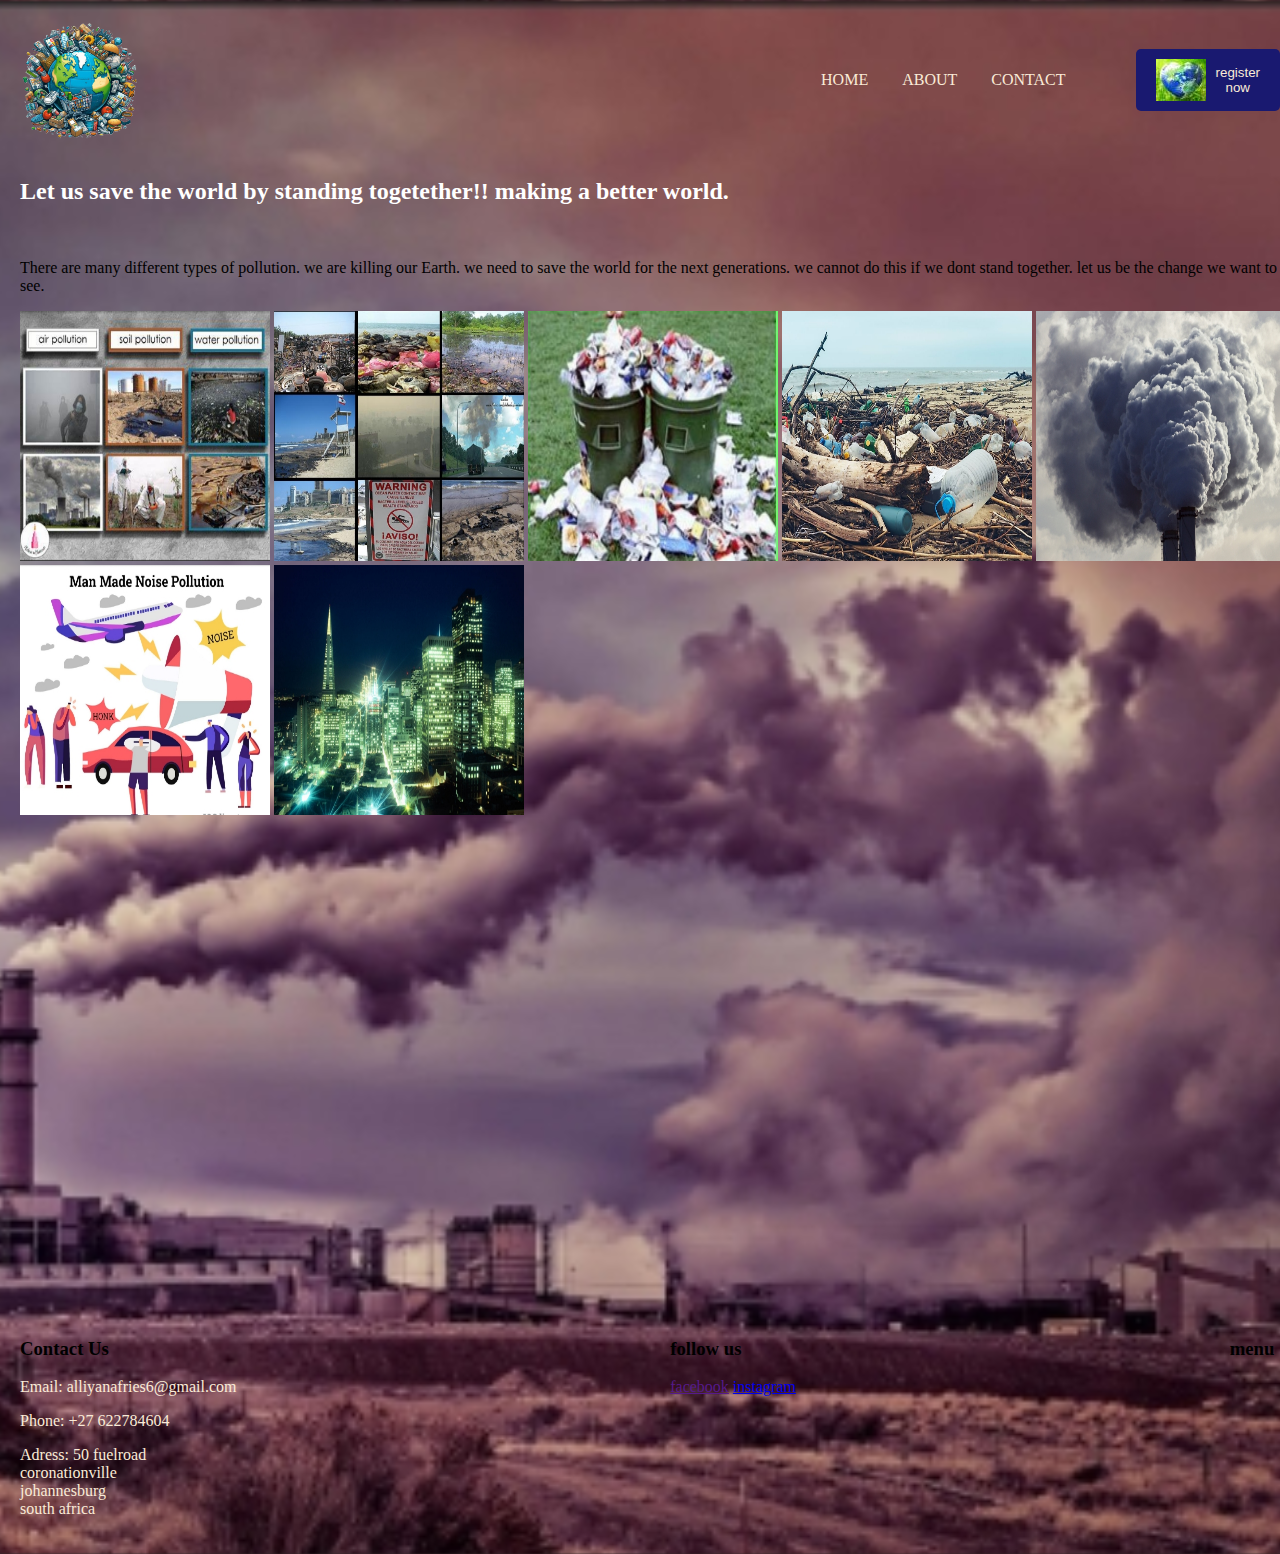
==== index.html @ 5c2424eb "first  commmit" ====
<!DOCTYPE html>
<html lang="en">

<head>
    <title>Alliyana Keira</title>
    <link rel="stylesheet" href="style.css">
</head>

<body style="margin: 20px;">
    <style>
        body {
            background-image: url(Screenshot_13-7-2024_10314_www.bing.com.jpeg);
        }
    </style>


    <!--Navigation bar starts here-->
    <div>
        <nav>
            <!--LOGO-->
            <img src="/new logo.png" class="logo">

            <!--navbar links-->
            <ul>
                <li><a href="/index.html"></ahref>HOME</a></li>
                <li><a href="/about.html"></ahref>ABOUT</a></li>
                <li><a href="/about.html"></ahref>CONTACT</a></li>
            </ul>
            <button class="btn"><img src="/icon..jpg" alt="">register now </button>

        </nav>
    </div>
    <!--Navigation bar ends here-->
    <br>
    <div>

        <h2 class="style">
            Let us save the world by standing togetether!!
            making a better world.
        </h2><br>
        <p>There are many different types of pollution. we are killing our Earth. we need to save the world for the next generations. we cannot do this if we dont stand together. let us be the change we want to see.</p>
        <img src="/content.jpeg" class="pics">
        <img src="/content2.jpeg" class="pics">
        <img src="/content 3.jpeg" class="pics">
        <img src="/content4.jpeg" class="pics">
        <img src="/content5.jpeg" class="pics">
        <img src="/content 6.jpeg" class="pics">
        <img src="/conent 7.jpeg" class="pics">

    </div>
    <!--footer starts here-->
    <footer class="myfooter" style="margin-top: 500px;margin-left:0px;margin-right: 2%;">

        <div>
            <h3>Contact Us</h3>
            <p>Email: alliyanafries6@gmail.com</p>
            <p>Phone: +27 622784604</p>
            <p>Adress: 50 fuelroad <br> coronationville <br> johannesburg <br> south africa</p>
        </div>
        <div>
            <h3>follow us</h3>
            <a href="" class="" target="_blank">facebook</a>
            <a href="https://www.instagram.com/_.spidermanz._/" class="" target="">instagram</a>
        </div>
        <div>
            <h3>menu</h3>
            <p> </p>


        </div>
    </footer>
    <!--footer ends here-->
</body>





</html>
---- style.css ----
body {
background-image: linear-gradient(rgba(9,0,77,o.65),rgba(9,0,77,o.65));
 background: rgba(9,0,77,o.65)jpeg; width: 100%;min-height: 100vh;
background-size: cover;
background-position: center;
}
nav{
width: 100%;
display: flex;
align-items: center;
justify-content: space-between;
}
.logo{
width: 120px;
cursor: pointer;
}
nav ul{
    list-style: none;
    width: 100%;
    text-align: right;
    padding-right: 60px;
}
nav ul li{
display: inline-block;
margin: 10px 20px;
margin-right: 10px;
}
nav ul li a{
    color: antiquewhite;
    text-decoration: none;
}
.btn{
 display: flex;
 align-items: center;
 padding: 10px 20px;
 border: 0;
 outline: 0;
 border-radius: 5px;
 background-color: midnightblue ;
 color: antiquewhite;
 font-weight: 500;
 cursor: pointer;
}
.btn img{
    margin-right: 10px;
}
h2{
    color: rgb(255, 255, 255);
    display: flex;
    align-items: center;
    align-content: center
}
div class style{
    display: flex;
    ;
}
button{
    margin-right: 20px;
    padding: 50px;
}
footer div h3{
    column-gap: 100px;
}
footer div p{
    color: antiquewhite;
}
.myfooter{
    display: flex;
    justify-content: space-between;
    padding: 0%;
}
.pics{
    width: 250px;height: 250px;
}
p{
    
}
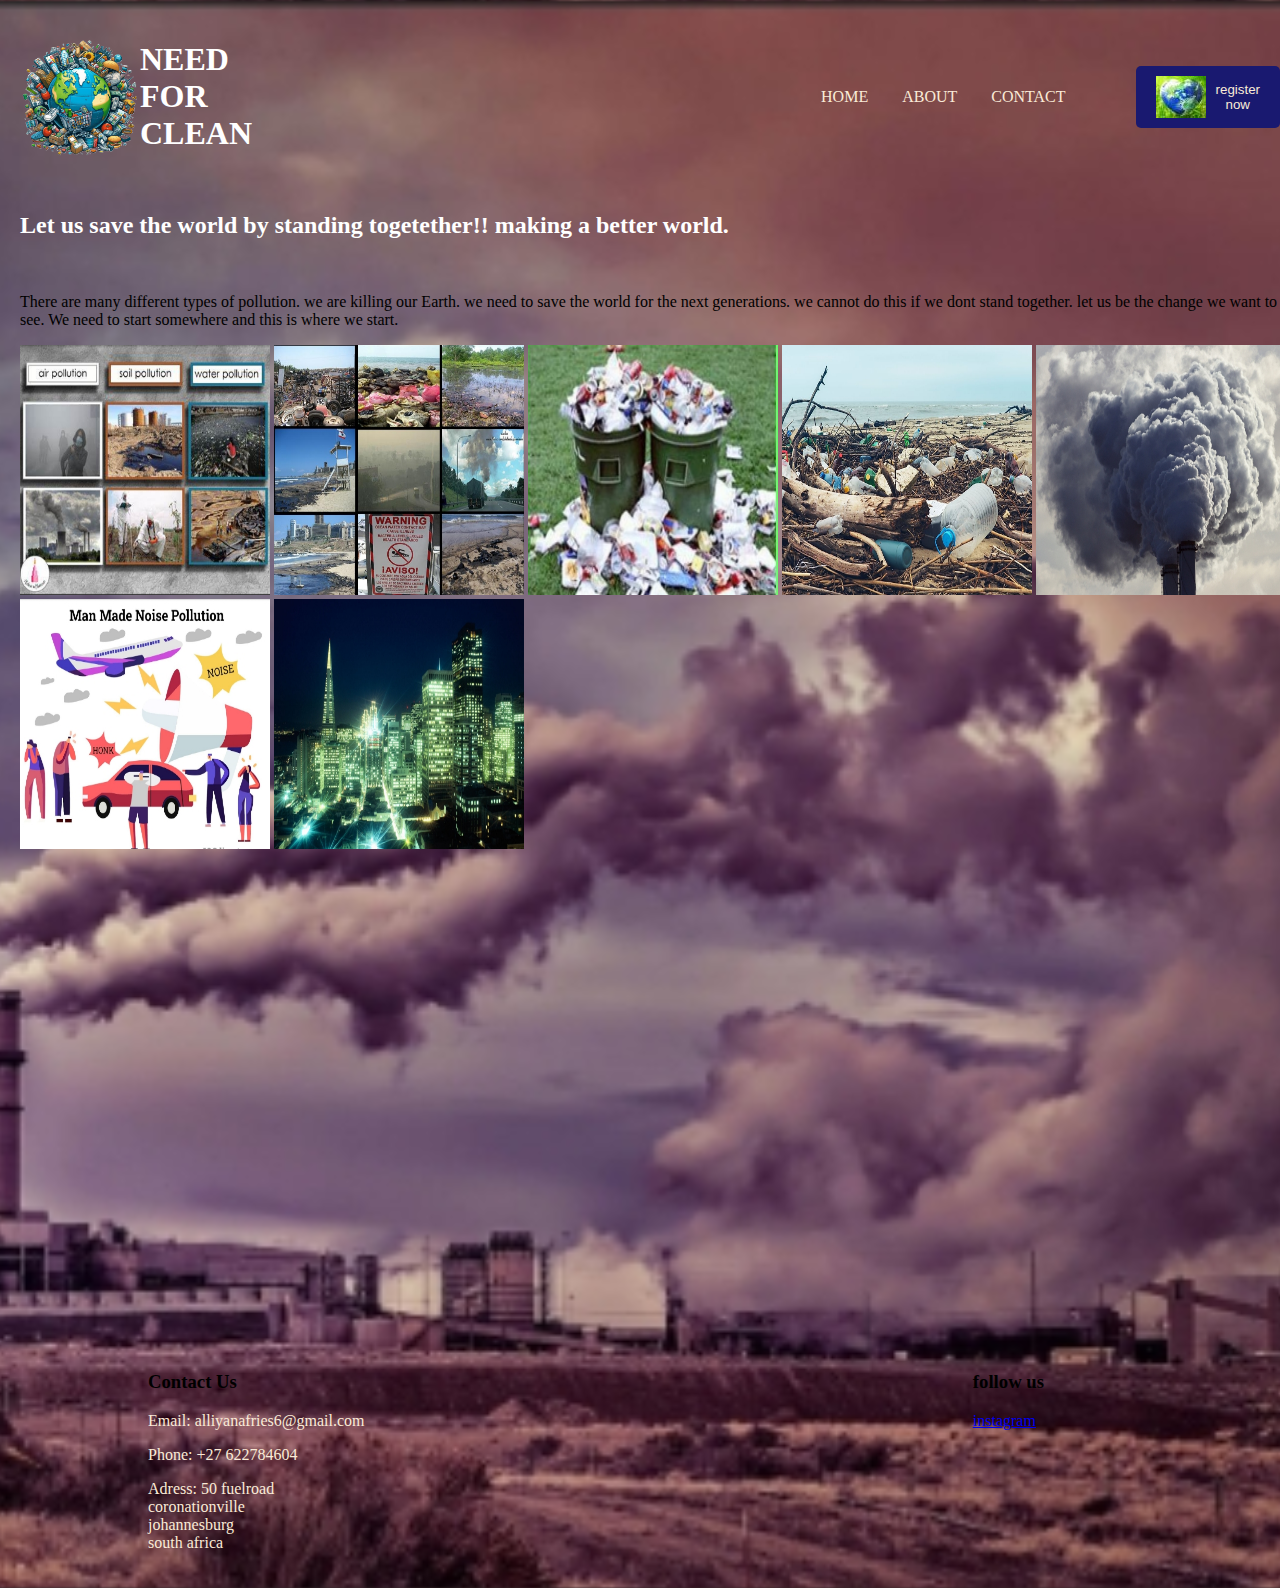
==== commit 18b1366e: "modified items" ====
--- a/index.html
+++ b/index.html
@@ -2,7 +2,7 @@
 <html lang="en">
 
 <head>
-    <title>Alliyana Keira</title>
+    <title>NEED FOR CLEAN</title>
     <link rel="stylesheet" href="style.css">
 </head>
 
@@ -18,13 +18,13 @@
     <div>
         <nav>
             <!--LOGO-->
-            <img src="/new logo.png" class="logo">
+            <img src="/new logo.png" class="logo"> <h1 class="name">NEED FOR CLEAN</h1> 
 
             <!--navbar links-->
             <ul>
                 <li><a href="/index.html"></ahref>HOME</a></li>
                 <li><a href="/about.html"></ahref>ABOUT</a></li>
-                <li><a href="/about.html"></ahref>CONTACT</a></li>
+                <li><a href="/contact.html"></ahref>CONTACT</a></li>
             </ul>
             <button class="btn"><img src="/icon..jpg" alt="">register now </button>
 
@@ -38,7 +38,9 @@
             Let us save the world by standing togetether!!
             making a better world.
         </h2><br>
-        <p>There are many different types of pollution. we are killing our Earth. we need to save the world for the next generations. we cannot do this if we dont stand together. let us be the change we want to see.</p>
+        <p>There are many different types of pollution. we are killing our Earth. we need to save the world for the next generations. we cannot do this if we dont stand together. let us be the change we want to see. We need to start somewhere and this is where we start.
+            <br> 
+        </p>
         <img src="/content.jpeg" class="pics">
         <img src="/content2.jpeg" class="pics">
         <img src="/content 3.jpeg" class="pics">
@@ -49,7 +51,7 @@
 
     </div>
     <!--footer starts here-->
-    <footer class="myfooter" style="margin-top: 500px;margin-left:0px;margin-right: 2%;">
+    <footer class="myfooter" style="margin-top: 500px;margin-left: 10%;margin-right: 20%;">
 
         <div>
             <h3>Contact Us</h3>
@@ -59,14 +61,7 @@
         </div>
         <div>
             <h3>follow us</h3>
-            <a href="" class="" target="_blank">facebook</a>
             <a href="https://www.instagram.com/_.spidermanz._/" class="" target="">instagram</a>
-        </div>
-        <div>
-            <h3>menu</h3>
-            <p> </p>
-
-
         </div>
     </footer>
     <!--footer ends here-->
--- a/style.css
+++ b/style.css
@@ -72,6 +72,6 @@
 .pics{
     width: 250px;height: 250px;
 }
-p{
-    
-}+.name{
+    color: rgb(255, 255, 255);
+}
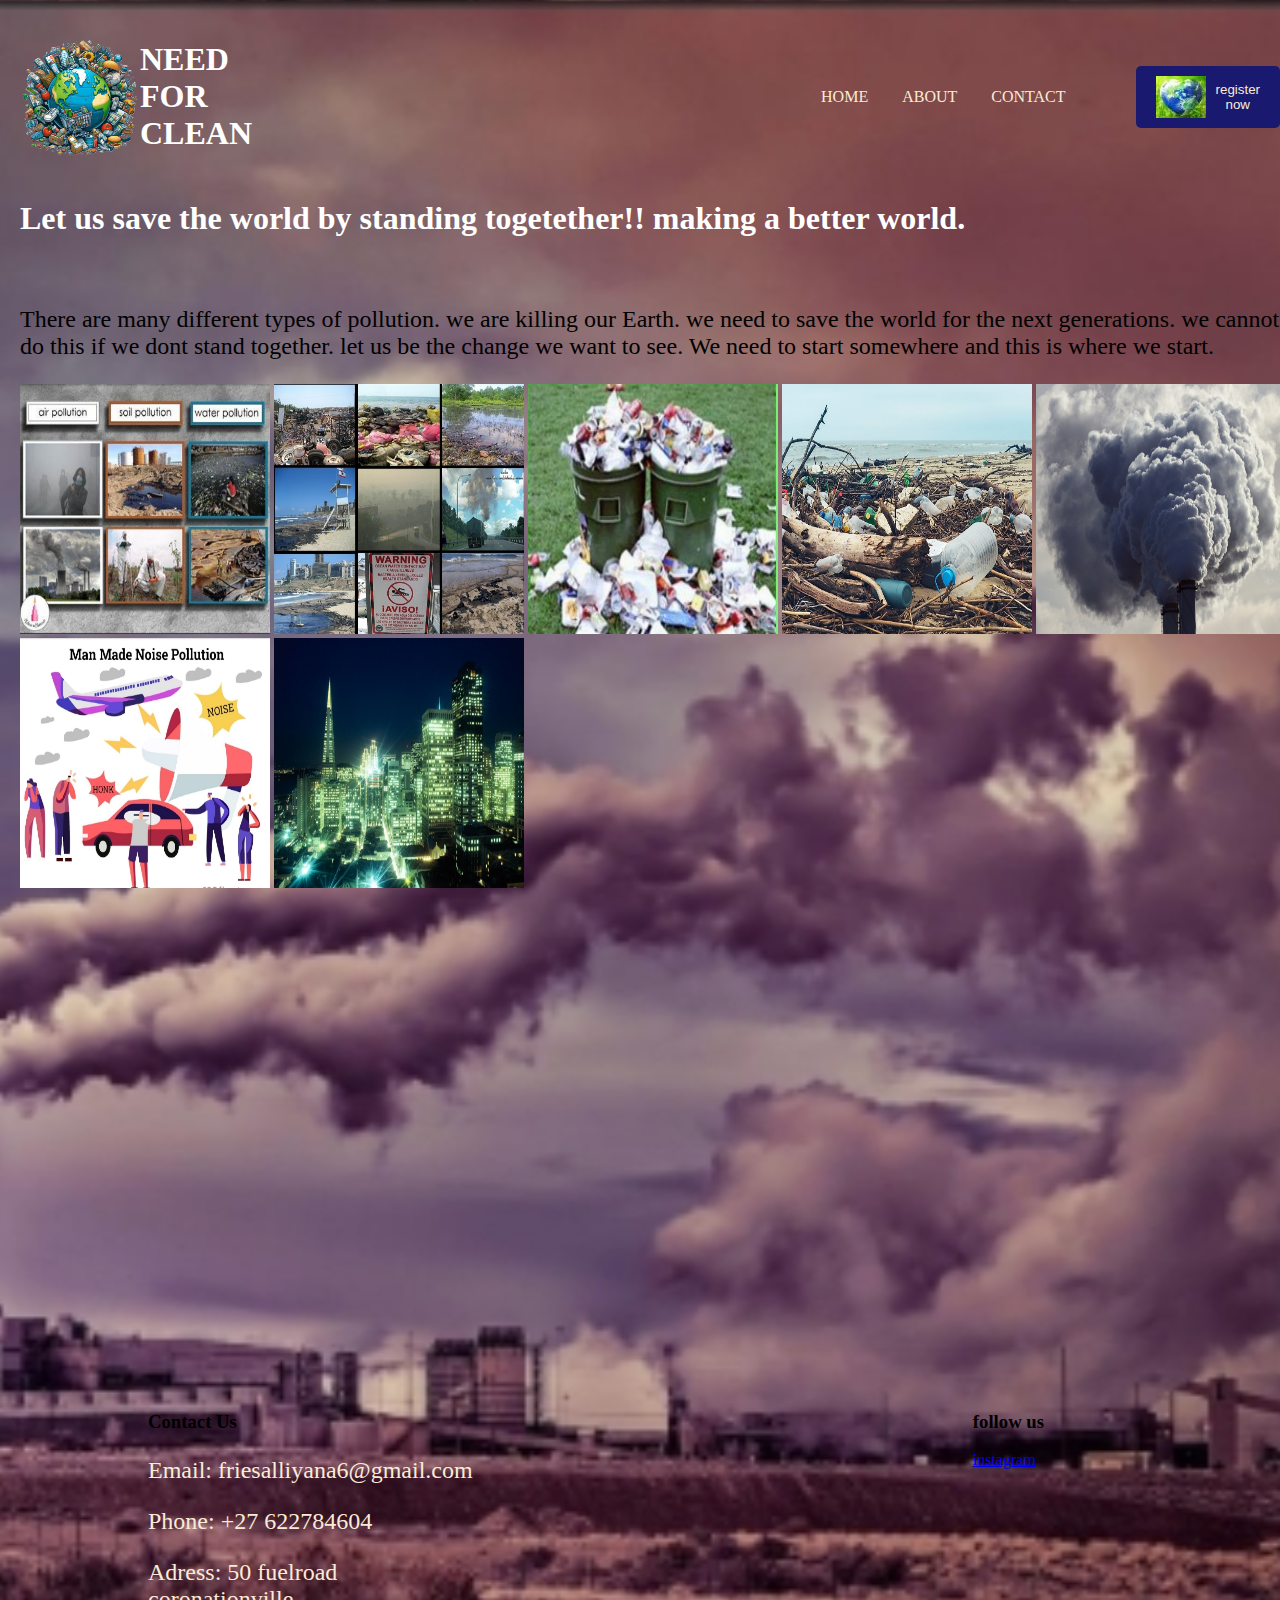
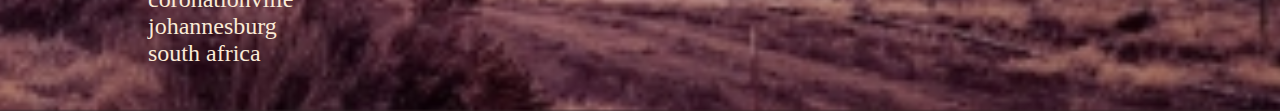
==== commit 84e250ad: "modified items" ====
--- a/index.html
+++ b/index.html
@@ -31,31 +31,32 @@
         </nav>
     </div>
     <!--Navigation bar ends here-->
-    <br>
-    <div>
+    <body>
+        <div>
 
-        <h2 class="style">
-            Let us save the world by standing togetether!!
-            making a better world.
-        </h2><br>
-        <p>There are many different types of pollution. we are killing our Earth. we need to save the world for the next generations. we cannot do this if we dont stand together. let us be the change we want to see. We need to start somewhere and this is where we start.
-            <br> 
-        </p>
-        <img src="/content.jpeg" class="pics">
-        <img src="/content2.jpeg" class="pics">
-        <img src="/content 3.jpeg" class="pics">
-        <img src="/content4.jpeg" class="pics">
-        <img src="/content5.jpeg" class="pics">
-        <img src="/content 6.jpeg" class="pics">
-        <img src="/conent 7.jpeg" class="pics">
+            <h2 class="style">
+                Let us save the world by standing togetether!!
+                making a better world.
+            </h2><br>
+            <p>There are many different types of pollution. we are killing our Earth. we need to save the world for the next generations. we cannot do this if we dont stand together. let us be the change we want to see. We need to start somewhere and this is where we start.
+              <br> 
+            </p>
+              <img src="/content.jpeg" class="pics">
+              <img src="/content2.jpeg" class="pics">
+              <img src="/content 3.jpeg" class="pics">
+              <img src="/content4.jpeg" class="pics">
+              <img src="/content5.jpeg" class="pics">
+              <img src="/content 6.jpeg" class="pics">
+              <img src="/conent 7.jpeg" class="pics">
 
-    </div>
+        </div>
+      </body>
     <!--footer starts here-->
     <footer class="myfooter" style="margin-top: 500px;margin-left: 10%;margin-right: 20%;">
 
         <div>
             <h3>Contact Us</h3>
-            <p>Email: alliyanafries6@gmail.com</p>
+            <p>Email: friesalliyana6@gmail.com</p>
             <p>Phone: +27 622784604</p>
             <p>Adress: 50 fuelroad <br> coronationville <br> johannesburg <br> south africa</p>
         </div>
--- a/style.css
+++ b/style.css
@@ -75,3 +75,9 @@
 .name{
     color: rgb(255, 255, 255);
 }
+p{
+    font-size: x-large;
+}
+h2{
+    font-size: xx-large;
+}
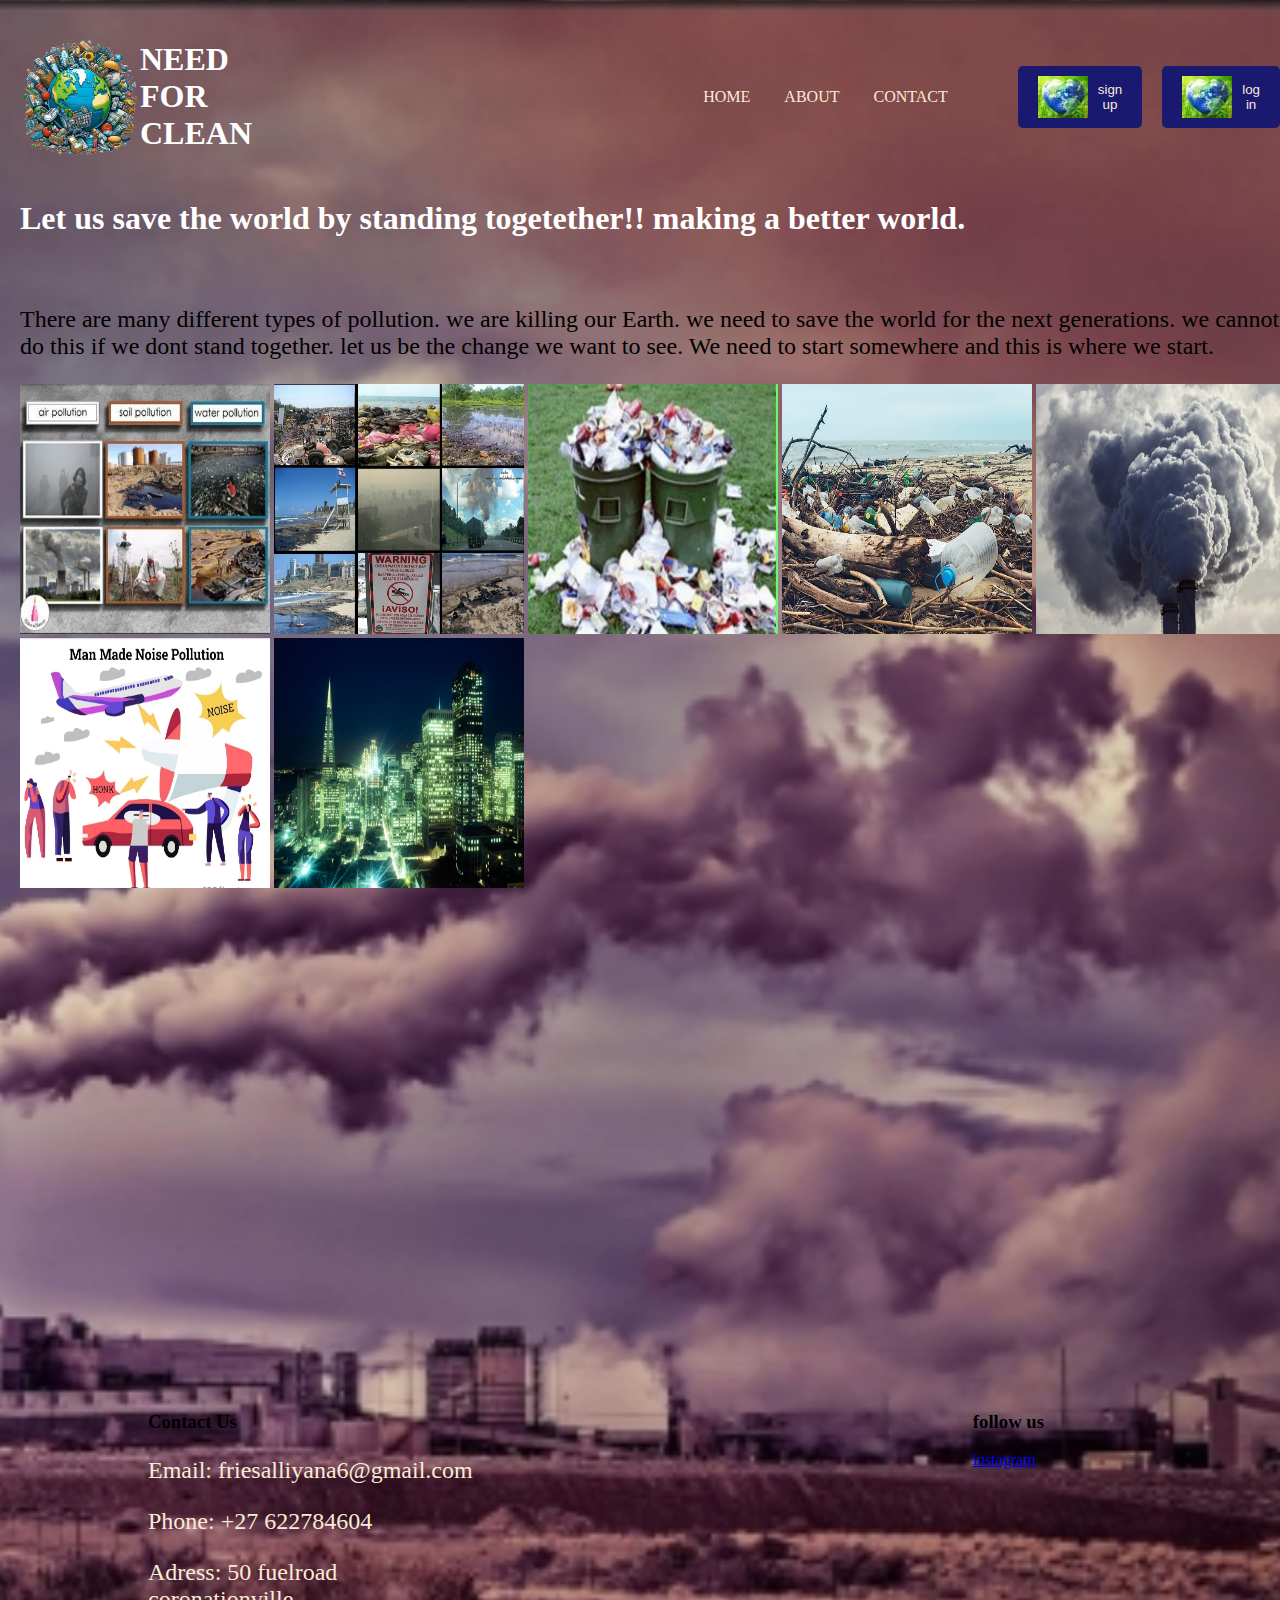
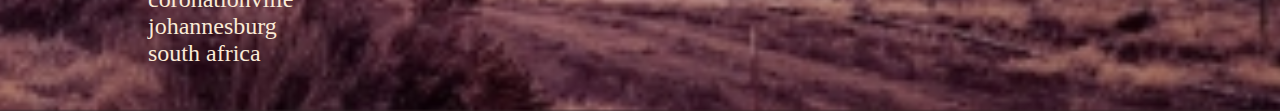
==== commit fa794244: "modified a button" ====
--- a/index.html
+++ b/index.html
@@ -26,7 +26,8 @@
                 <li><a href="/about.html"></ahref>ABOUT</a></li>
                 <li><a href="/contact.html"></ahref>CONTACT</a></li>
             </ul>
-            <button class="btn"><img src="/icon..jpg" alt="">register now </button>
+            <button class="btn"><img src="/icon..jpg" alt="">sign up</button>
+            <button class="btn"><img src="/icon..jpg" alt="">log in</button>
 
         </nav>
     </div>
--- a/style.css
+++ b/style.css
@@ -81,3 +81,6 @@
 h2{
     font-size: xx-large;
 }
+body{
+    border: 100px;
+}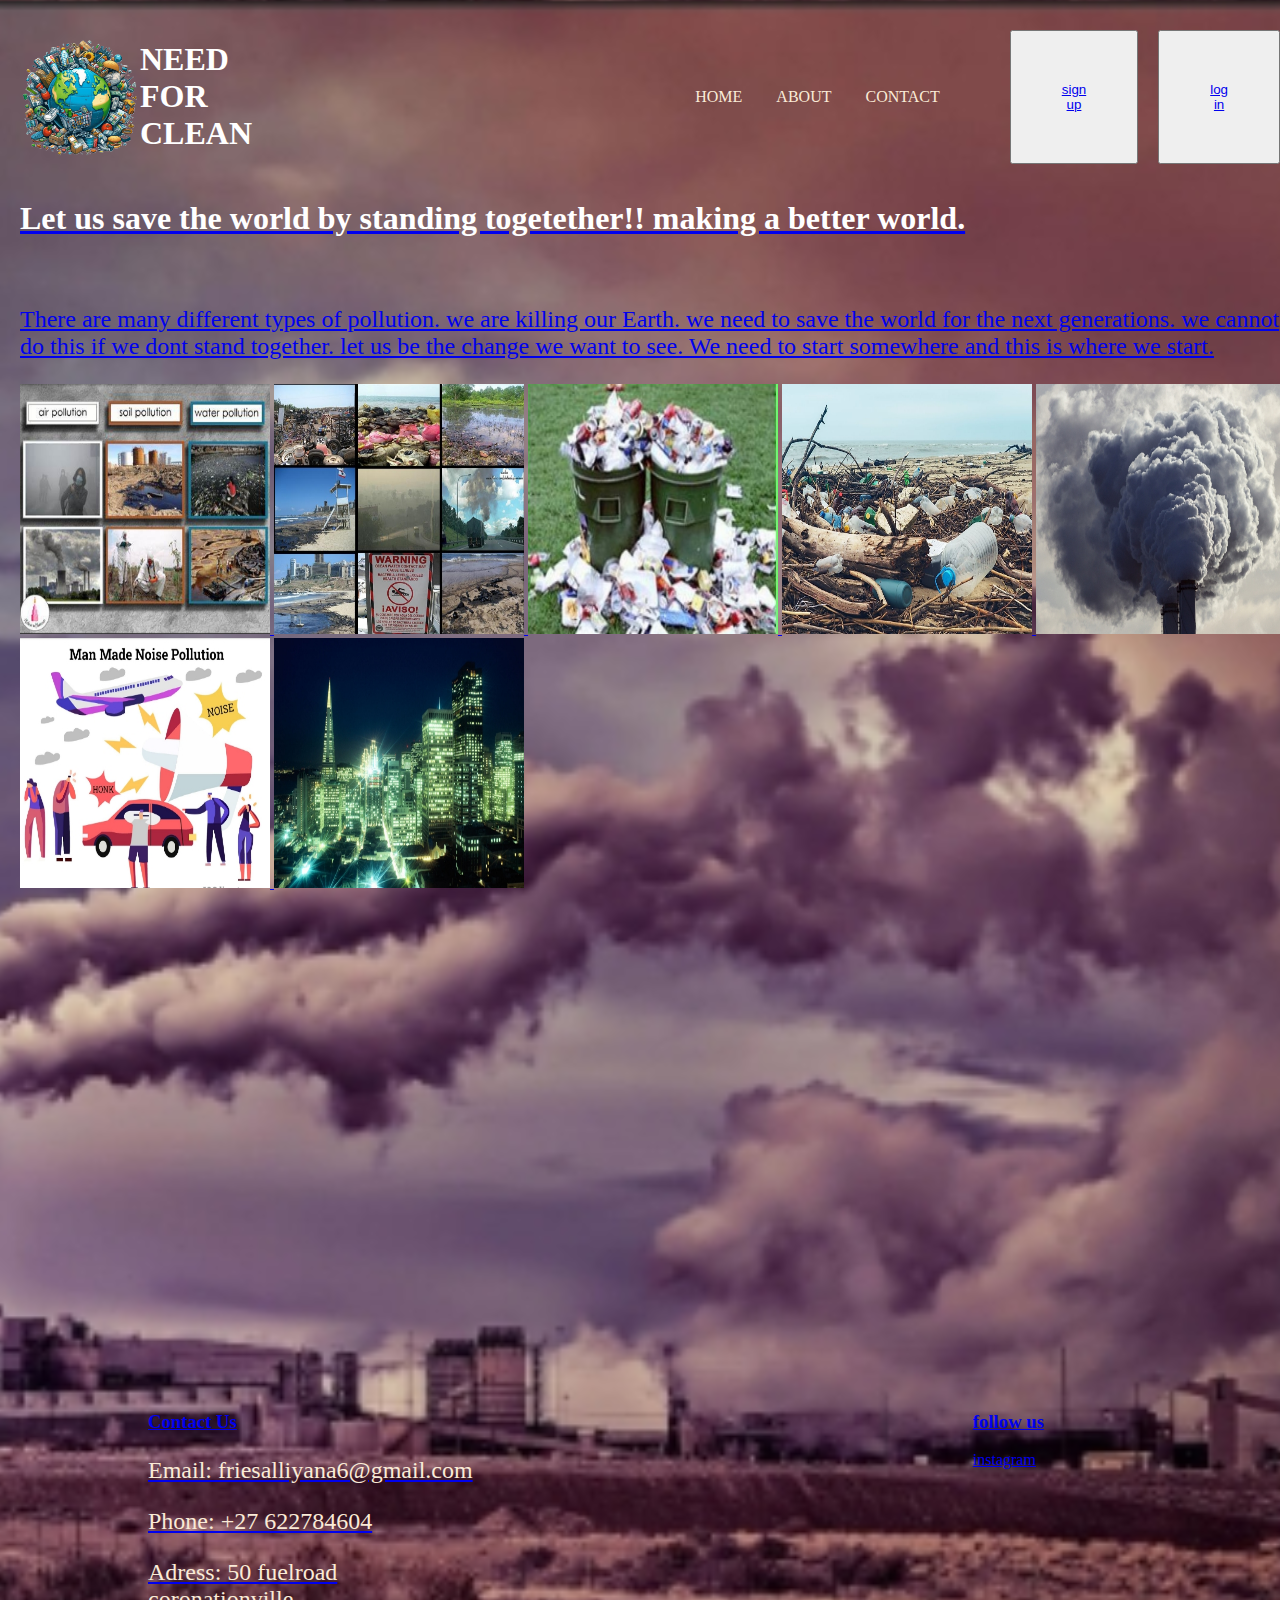
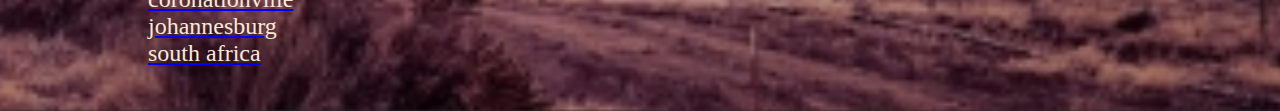
==== commit a292d305: "modified button" ====
--- a/index.html
+++ b/index.html
@@ -26,8 +26,8 @@
                 <li><a href="/about.html"></ahref>ABOUT</a></li>
                 <li><a href="/contact.html"></ahref>CONTACT</a></li>
             </ul>
-            <button class="btn"><img src="/icon..jpg" alt="">sign up</button>
-            <button class="btn"><img src="/icon..jpg" alt="">log in</button>
+            <button><a href="/signup.html"></ahref>sign up</button>
+            <button><a href="/login.html"></ahref>log in</button>
 
         </nav>
     </div>
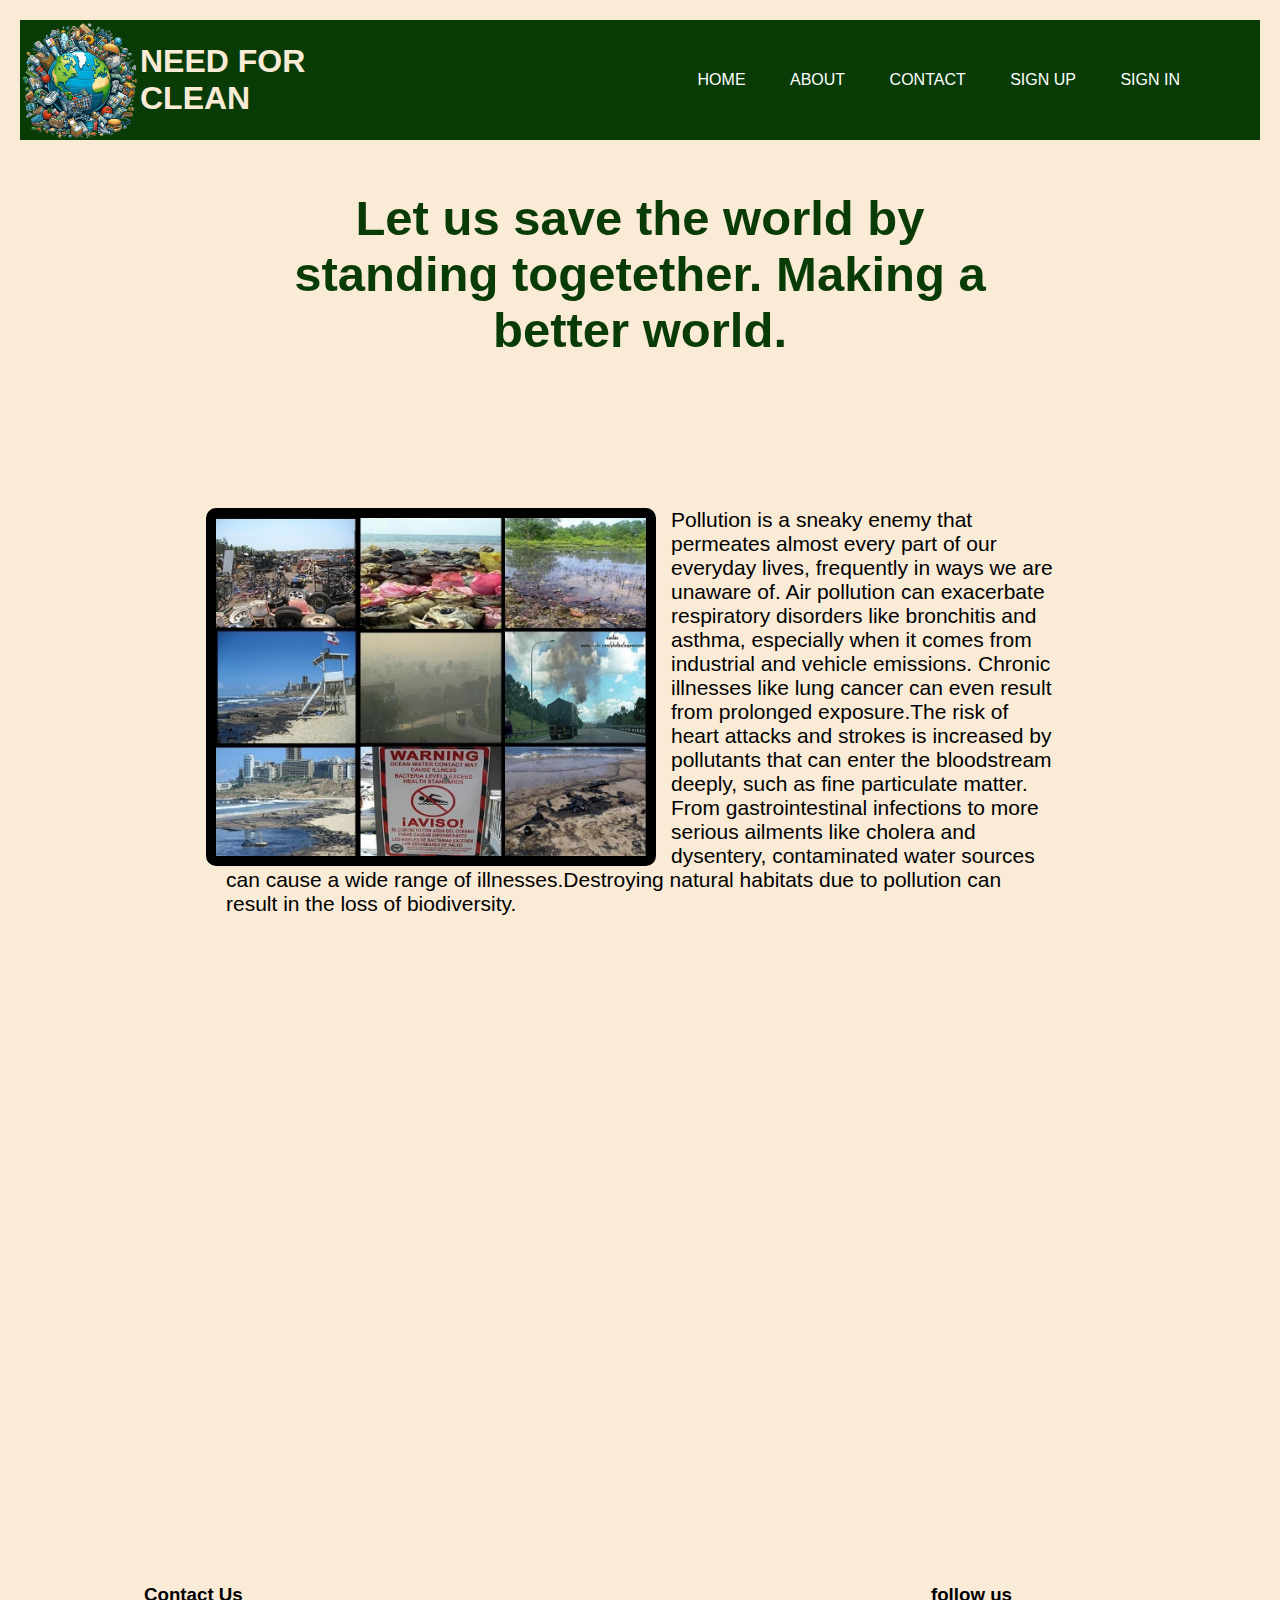
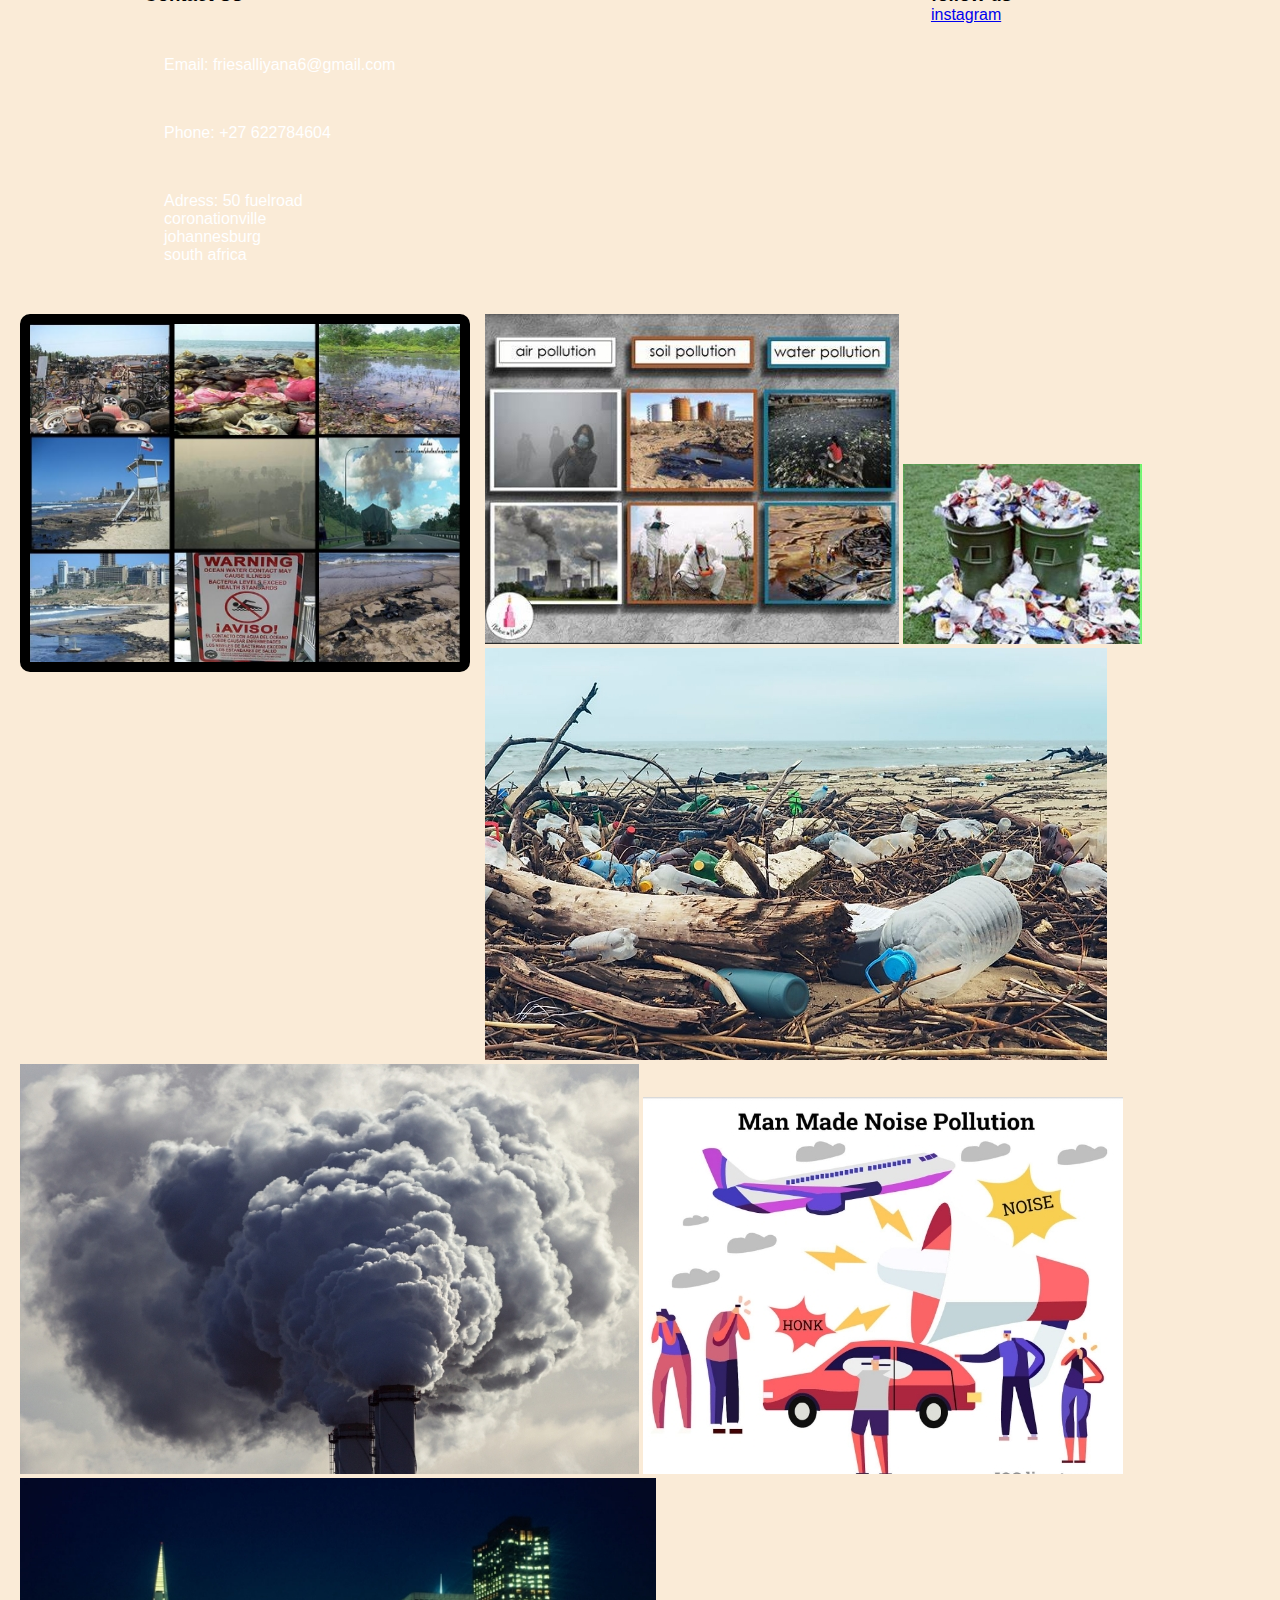
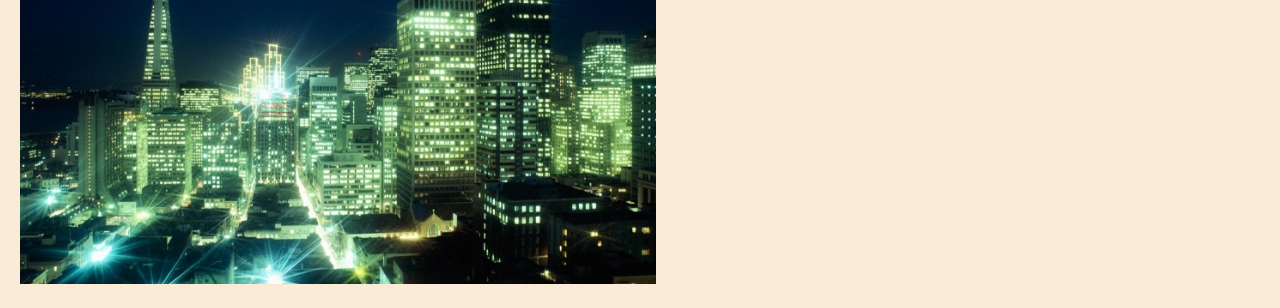
==== commit 0d86cc95: "modified items" ====
--- a/index.html
+++ b/index.html
@@ -1,58 +1,53 @@
 <!DOCTYPE html>
 <html lang="en">
-
 <head>
     <title>NEED FOR CLEAN</title>
     <link rel="stylesheet" href="style.css">
 </head>
-
-<body style="margin: 20px;">
-    <style>
-        body {
-            background-image: url(Screenshot_13-7-2024_10314_www.bing.com.jpeg);
-        }
-    </style>
-
+  <style>
+   body {
+       background-color: antiquewhite;
+   }
+  </style>
 
     <!--Navigation bar starts here-->
-    <div>
+     <div>
         <nav>
             <!--LOGO-->
-            <img src="/new logo.png" class="logo"> <h1 class="name">NEED FOR CLEAN</h1> 
+            <img src="/new logo.png" class="logo"> <h1 class="name" style="color: antiquewhite;">NEED FOR CLEAN</h1> 
 
             <!--navbar links-->
             <ul>
-                <li><a href="/index.html"></ahref>HOME</a></li>
-                <li><a href="/about.html"></ahref>ABOUT</a></li>
-                <li><a href="/contact.html"></ahref>CONTACT</a></li>
+                 <li><a href="/index.html"></ahref>HOME</a></li>
+                 <li><a href="/about.html"></ahref>ABOUT</a></li>
+                 <li><a href="/contact.html"></ahref>CONTACT</a></li>
+                 <li><a href="/sign up.html"></ahref>SIGN UP</a></li>
+                 <li><a href="/sign in.html"></ahref>SIGN IN</a></li>
             </ul>
-            <button><a href="/signup.html"></ahref>sign up</button>
-            <button><a href="/login.html"></ahref>log in</button>
 
         </nav>
-    </div>
-    <!--Navigation bar ends here-->
-    <body>
-        <div>
+     </div>
+   <!--Navigation bar ends here-->
+    <body style="margin: 20px;">
+         <div>
+          <h2 class="style">
+            Let us save the world by standing togetether.
+            Making a better world.
+          </h2>
+         </div>
+             <div class="wrapper">
+              <img src="/content2.jpeg" class="pic2">
+               <div class="text-box">
+               <p>Pollution is a sneaky enemy that permeates almost every part of our everyday lives, frequently in ways we are unaware of. Air pollution can exacerbate respiratory disorders like bronchitis and asthma, especially when it comes from industrial and vehicle emissions. Chronic illnesses like lung cancer can even result from prolonged exposure.The risk of heart attacks and strokes is increased by pollutants that can enter the bloodstream deeply, such as fine particulate matter. From gastrointestinal infections to more serious ailments like cholera and dysentery, contaminated water sources can cause a wide range of illnesses.Destroying natural habitats due to pollution can result in the loss of biodiversity.</p>
+               </div>
+             </div>
+                          
+                         </div>
+              </div><br>
 
-            <h2 class="style">
-                Let us save the world by standing togetether!!
-                making a better world.
-            </h2><br>
-            <p>There are many different types of pollution. we are killing our Earth. we need to save the world for the next generations. we cannot do this if we dont stand together. let us be the change we want to see. We need to start somewhere and this is where we start.
-              <br> 
-            </p>
-              <img src="/content.jpeg" class="pics">
-              <img src="/content2.jpeg" class="pics">
-              <img src="/content 3.jpeg" class="pics">
-              <img src="/content4.jpeg" class="pics">
-              <img src="/content5.jpeg" class="pics">
-              <img src="/content 6.jpeg" class="pics">
-              <img src="/conent 7.jpeg" class="pics">
+      </body>
+    <!--footer starts here--><div class="inner-page row">
 
-        </div>
-      </body>
-    <!--footer starts here-->
     <footer class="myfooter" style="margin-top: 500px;margin-left: 10%;margin-right: 20%;">
 
         <div>
@@ -67,8 +62,16 @@
         </div>
     </footer>
     <!--footer ends here-->
-</body>
 
+
+
+<img src="/content.jpeg" class="pic1">
+<img src="/content2.jpeg" class="pic2">            
+<img src="/content 3.jpeg" class="pic3">
+<img src="/content4.jpeg" class="pic4">
+<img src="/content5.jpeg" class="pic5">
+<img src="/content 6.jpeg" class="pic6">
+<img src="/conent 7.jpeg" class="pic7">
 
 
 
--- a/style.css
+++ b/style.css
@@ -1,14 +1,11 @@
-body {
-background-image: linear-gradient(rgba(9,0,77,o.65),rgba(9,0,77,o.65));
- background: rgba(9,0,77,o.65)jpeg; width: 100%;min-height: 100vh;
-background-size: cover;
-background-position: center;
-}
 nav{
 width: 100%;
 display: flex;
 align-items: center;
 justify-content: space-between;
+text-decoration: none;
+color: rgb(255, 255, 255);
+background-color: rgb(8, 59, 6);
 }
 .logo{
 width: 120px;
@@ -23,10 +20,10 @@
 nav ul li{
 display: inline-block;
 margin: 10px 20px;
-margin-right: 10px;
+margin-right: 20px;
 }
 nav ul li a{
-    color: antiquewhite;
+    color: rgb(255, 255, 255);
     text-decoration: none;
 }
 .btn{
@@ -36,23 +33,38 @@
  border: 0;
  outline: 0;
  border-radius: 5px;
- background-color: midnightblue ;
- color: antiquewhite;
+ background-color: rgb(8, 59, 6) ;
+ color: rgb(8, 59, 6);
  font-weight: 500;
  cursor: pointer;
 }
-.btn img{
-    margin-right: 10px;
+.card img {
+    width: 500px;
+    height: 400px;
+}
+.card{
+    margin: 10px;
+    width: 100%;
+    height: 100%;
+}
+.pic1{
+
+    object-fit: cover;
+}
+.pic2{
+    object-fit: cover;
+}
+.card p{
+    background-color: rgb(8, 59, 6);
 }
 h2{
-    color: rgb(255, 255, 255);
+    color: rgb(8, 59, 6);
     display: flex;
     align-items: center;
     align-content: center
 }
-div class style{
+.div style{
     display: flex;
-    ;
 }
 button{
     margin-right: 20px;
@@ -62,25 +74,68 @@
     column-gap: 100px;
 }
 footer div p{
-    color: antiquewhite;
+    color: rgb(255, 255, 255);
 }
 .myfooter{
     display: flex;
     justify-content: space-between;
     padding: 0%;
 }
-.pics{
-    width: 250px;height: 250px;
+.name{
+    color: rgb(8, 59, 6);
 }
-.name{
+p{
+    font-size: medium;
+    text-decoration: none;
+    margin-top: 50px;
+    margin-bottom: 50px;
+    margin-left: 20px;
+    margin-right: 20px;
+    align-items: center;
+    color: rgb(0, 0, 0);
+
+}
+h2{
+    background-image:none;
+    font-size: 49px;
+    margin-top: 50px;
+    margin-bottom: 50px;
+    margin-left: 250px;
+    margin-right: 250px;
+    text-align: center;
+    text-emphasis-color:  rgb(8, 59, 6);
+    text-decoration: none;
+}
+h1 .logo{
     color: rgb(255, 255, 255);
 }
-p{
-    font-size: x-large;
+.pic2 {
+    
+    float: left;
+    max-width: 450px;
+    border: 10px solid rgb(0, 0, 0);
+    border-radius: 10px;
+    margin-right: 15px;
 }
-h2{
-    font-size: xx-large;
+.paragraph{
+ 
 }
-body{
-    border: 100px;
+*{
+    margin: 0;
+    padding: 0;
+    box-sizing: border-box;
+    font-family:'poppins', sans-serif;
+}
+.body{
+    display: flex;
+    justify-content: center;
+    align-items: center;
+    min-height: 100vh;
+}
+.wrapper {
+    margin: 150px auto;
+    width: 70%;
+}
+.text-box p {
+ font-size: 21px;
 }